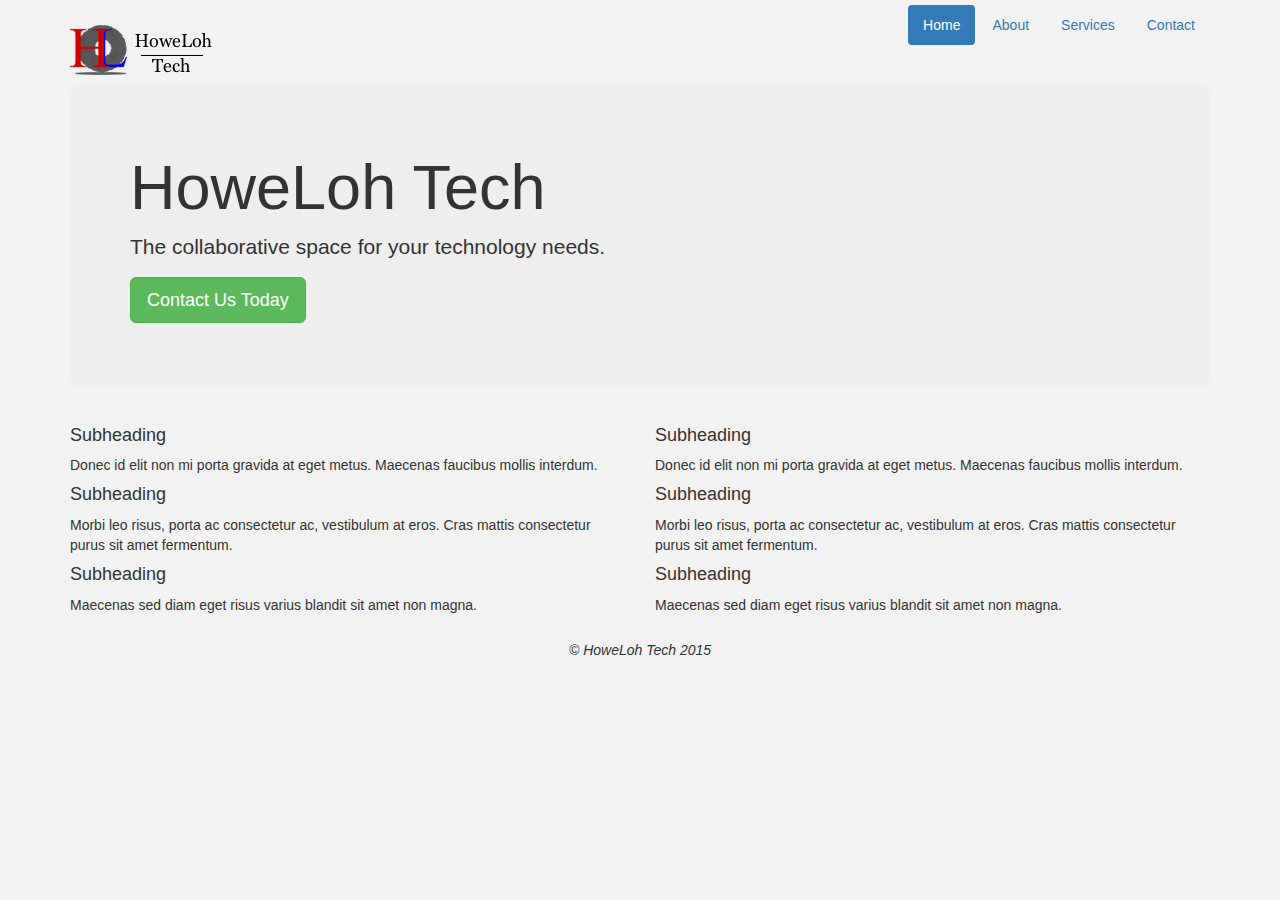
==== index.html @ c49f2ffc "Edit spacing" ====
<!DOCTYPE html>
<html lang="en">
  <head>
    <meta charset="utf-8">
    <meta http-equiv="X-UA-Compatible" content="IE=edge">
    <meta name="viewport" content="width=device-width, initial-scale=1">
    <!-- The above 3 meta tags *must* come first in the head; any other head content must come *after* these tags -->
    <meta name="description" content="">
    <meta name="author" content="">
    <!--<link rel="icon" href="../../favicon.ico">-->

    <title>HoweLoh Tech</title>
	
	<!--Custom CSS-->
	<link href="css/style.css" rel="stylesheet">
	
    <!-- Bootstrap core CSS -->
    <link href="css/bootstrap.css" rel="stylesheet">

    <!-- Custom styles for this template -->
    <!--<link href="jumbotron-narrow.css" rel="stylesheet">-->

    <!-- Just for debugging purposes. Don't actually copy these 2 lines! -->
    <!--[if lt IE 9]><script src="../../assets/js/ie8-responsive-file-warning.js"></script><![endif]-->
    <!--<script src="../../assets/js/ie-emulation-modes-warning.js"></script>-->

    <!-- HTML5 shim and Respond.js for IE8 support of HTML5 elements and media queries -->
    <!--[if lt IE 9]>
      <script src="https://oss.maxcdn.com/html5shiv/3.7.2/html5shiv.min.js"></script>
      <script src="https://oss.maxcdn.com/respond/1.4.2/respond.min.js"></script>
    <![endif]-->
	
	<!--Google Analytics--><!-- Comment out until site is live
	<script>
		(function(i,s,o,g,r,a,m){i['GoogleAnalyticsObject']=r;i[r]=i[r]||function(){
			(i[r].q=i[r].q||[]).push(arguments)},i[r].l=1*new Date();a=s.createElement(o),
			m=s.getElementsByTagName(o)[0];a.async=1;a.src=g;m.parentNode.insertBefore(a,m)
			})(window,document,'script','//www.google-analytics.com/analytics.js','ga');

		ga('create', 'UA-70632513-1', 'auto');
		ga('send', 'pageview');

	</script>
	-->
  </head>

  <body>

    <div class="container">
      <div class="header clearfix">
        <nav>
          <ul class="nav nav-pills pull-right">
            <li role="presentation" class="active"><a href="index.html">Home</a></li>
            <li role="presentation"><a href="about.html">About</a></li>
			<li role="presentation"><a href="services.html">Services</a></li>
            <li role="presentation"><a href="contact.html">Contact</a></li>
          </ul>
        </nav>
        <h3 class="text-muted"><span id="logo"><img src="css/images/HoweLoh_header.png" alt="HoweLoh Tech"></span></h3>
      </div>

      <div class="jumbotron">
        <h1>HoweLoh Tech</h1>
        <p class="lead">The collaborative space for your technology needs.</p>
        <p><a class="btn btn-lg btn-success" href="contact.html" role="button">Contact Us Today</a></p>
      </div>

      <div class="row marketing">
        <div class="col-lg-6">
          <h4>Subheading</h4>
          <p>Donec id elit non mi porta gravida at eget metus. Maecenas faucibus mollis interdum.</p>

          <h4>Subheading</h4>
          <p>Morbi leo risus, porta ac consectetur ac, vestibulum at eros. Cras mattis consectetur purus sit amet fermentum.</p>

          <h4>Subheading</h4>
          <p>Maecenas sed diam eget risus varius blandit sit amet non magna.</p>
        </div>

        <div class="col-lg-6">
          <h4>Subheading</h4>
          <p>Donec id elit non mi porta gravida at eget metus. Maecenas faucibus mollis interdum.</p>

          <h4>Subheading</h4>
          <p>Morbi leo risus, porta ac consectetur ac, vestibulum at eros. Cras mattis consectetur purus sit amet fermentum.</p>

          <h4>Subheading</h4>
          <p>Maecenas sed diam eget risus varius blandit sit amet non magna.</p>
        </div>
      </div>
	  
	</div> <!-- /container -->  

    <footer class="footer">
		<p>&copy; HoweLoh Tech 2015</p> <!--Not sure we can actually use the "Copyright" symbol-->
    </footer>

    
    <!-- IE10 viewport hack for Surface/desktop Windows 8 bug -->
    <!--<script src="../../assets/js/ie10-viewport-bug-workaround.js"></script>-->
  </body>
</html>
---- css/style.css ----
html, body{
	margin-top: 5px;
	background-color: #F2F2F2;
}

footer{
	margin-top: 15px;
	text-align: center;
	font-style: italic;
	clear: both;
}

.jumbotron{
	/*background-image: url('images/cmw_workstn.jpg');*/
	background-color: #CCCCCC;
	background-position: center center;
	background-repeat: no-repeat;
	background-size: cover;
}

#service-img{
	width: 150px;
	margin: auto;
}

#contact-form{
	width: 500px;
	margin: 15px auto;
}
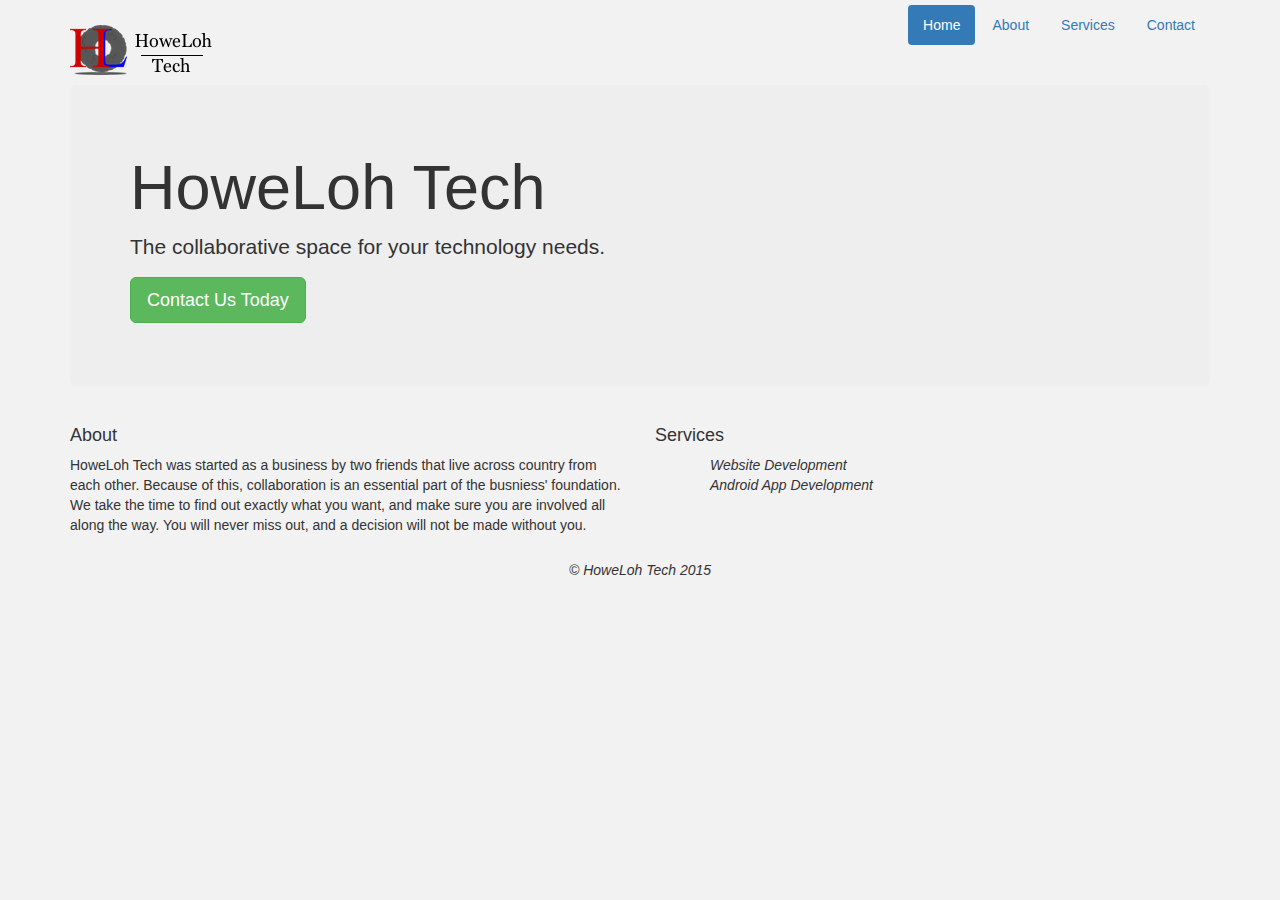
==== commit 7ce38f57: "Finish index content" ====
--- a/index.html
+++ b/index.html
@@ -67,25 +67,16 @@
 
       <div class="row marketing">
         <div class="col-lg-6">
-          <h4>Subheading</h4>
-          <p>Donec id elit non mi porta gravida at eget metus. Maecenas faucibus mollis interdum.</p>
-
-          <h4>Subheading</h4>
-          <p>Morbi leo risus, porta ac consectetur ac, vestibulum at eros. Cras mattis consectetur purus sit amet fermentum.</p>
-
-          <h4>Subheading</h4>
-          <p>Maecenas sed diam eget risus varius blandit sit amet non magna.</p>
+          <h4>About</h4>
+          <p>HoweLoh Tech was started as a business by two friends that live across country from each other. Because of this, collaboration is an essential part of the busniess' foundation. We take the time to find out exactly what you want, and make sure you are involved all along the way. You will never miss out, and a decision will not be made without you.</p>
         </div>
 
         <div class="col-lg-6">
-          <h4>Subheading</h4>
-          <p>Donec id elit non mi porta gravida at eget metus. Maecenas faucibus mollis interdum.</p>
-
-          <h4>Subheading</h4>
-          <p>Morbi leo risus, porta ac consectetur ac, vestibulum at eros. Cras mattis consectetur purus sit amet fermentum.</p>
-
-          <h4>Subheading</h4>
-          <p>Maecenas sed diam eget risus varius blandit sit amet non magna.</p>
+          <h4>Services</h4>
+          <ul class="serv-list">
+			<li>Website Development</li>
+			<li>Android App Development</li>
+		  </ul>
         </div>
       </div>
 	  
--- a/css/style.css
+++ b/css/style.css
@@ -20,10 +20,20 @@
 
 #service-img{
 	width: 150px;
-	margin: auto;
+	margin: 25px auto;
 }
 
 #contact-form{
 	width: 500px;
 	margin: 15px auto;
+}
+
+.serv-list{
+	list-style: none;
+	font-style: italic;
+}
+
+.serv-list li{
+	list-style: none;
+	margin-left: 15px;
 }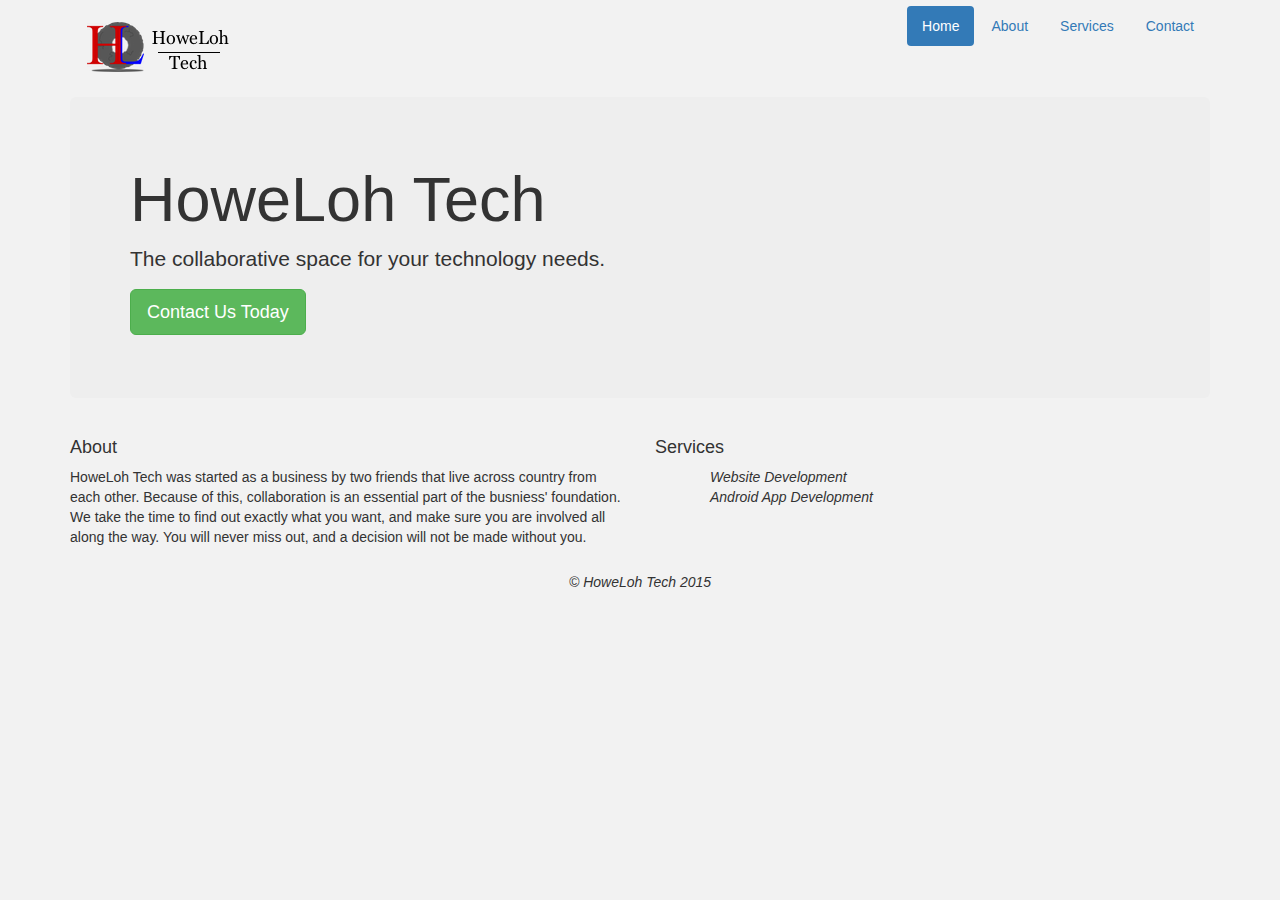
==== commit 299584c0: "Fix Nav Bar" ====
--- a/index.html
+++ b/index.html
@@ -47,17 +47,21 @@
   <body>
 
     <div class="container">
-      <div class="header clearfix">
-        <nav>
-          <ul class="nav nav-pills pull-right">
-            <li role="presentation" class="active"><a href="index.html">Home</a></li>
-            <li role="presentation"><a href="about.html">About</a></li>
-			<li role="presentation"><a href="services.html">Services</a></li>
-            <li role="presentation"><a href="contact.html">Contact</a></li>
-          </ul>
-        </nav>
-        <h3 class="text-muted"><span id="logo"><img src="css/images/HoweLoh_header.png" alt="HoweLoh Tech"></span></h3>
-      </div>
+		<div class="navbar">
+			<div class="header clearfix">
+				<div class="navbar navbar-brand">
+					<img src="css/images/HoweLoh_header.png" alt="HoweLoh Tech">
+				</div>
+				<nav>
+					<ul class="nav nav-pills pull-right">
+						<li role="presentation" class="active"><a href="index.html">Home</a></li>
+						<li role="presentation"><a href="about.html">About</a></li>
+						<li role="presentation"><a href="services.html">Services</a></li>
+						<li role="presentation"><a href="contact.html">Contact</a></li>
+					</ul>
+				</nav>
+			</div>
+		</div>
 
       <div class="jumbotron">
         <h1>HoweLoh Tech</h1>
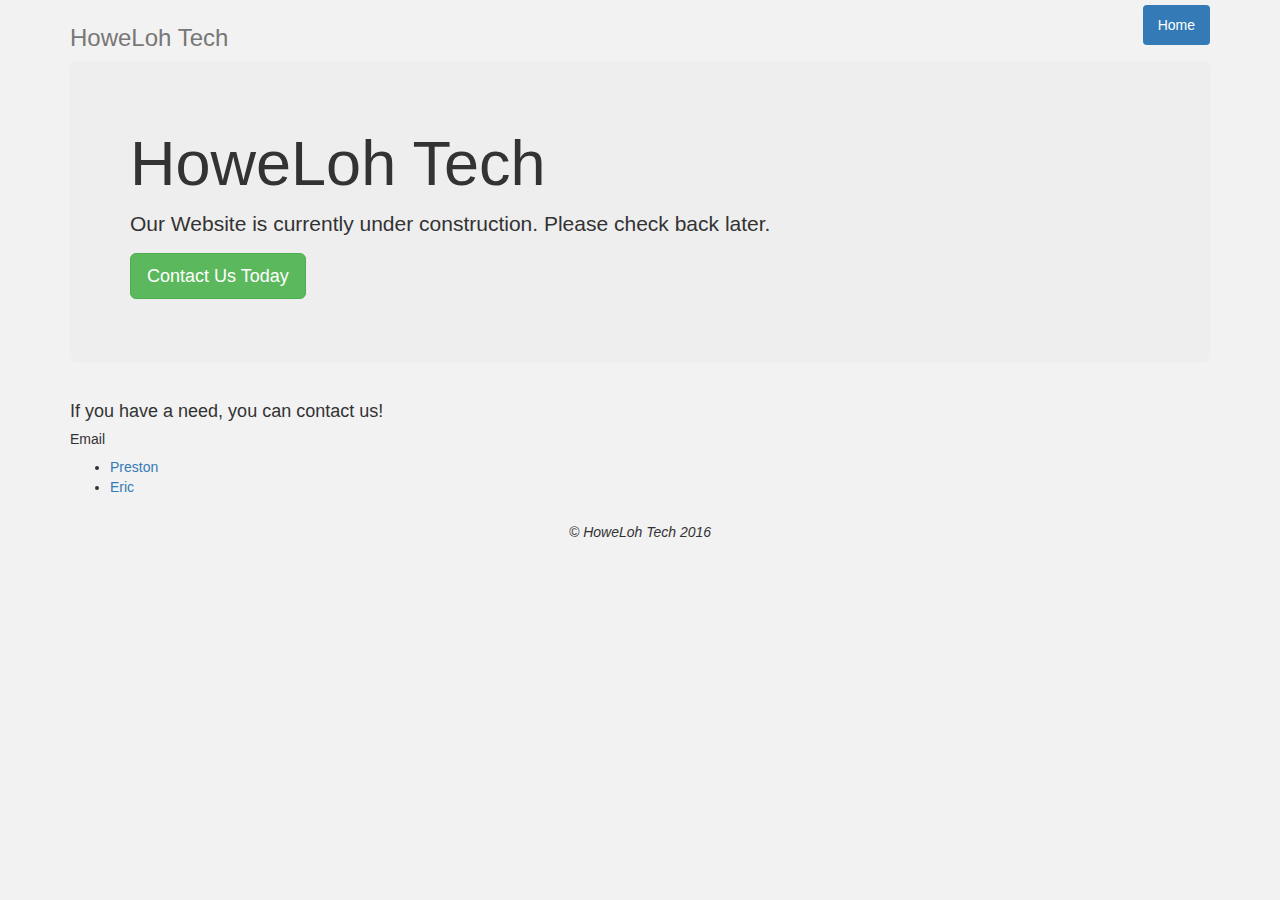
==== commit e369a895: "Take out broken link & Update Copy year" ====
--- a/index.html
+++ b/index.html
@@ -12,7 +12,7 @@
     <title>HoweLoh Tech</title>
 	
 	<!--Custom CSS-->
-	<link href="css/style.css" rel="stylesheet">
+	<link href="css/style.css" rel="stylesheet" type="text/css">
 	
     <!-- Bootstrap core CSS -->
     <link href="css/bootstrap.css" rel="stylesheet">
@@ -36,10 +36,8 @@
 			(i[r].q=i[r].q||[]).push(arguments)},i[r].l=1*new Date();a=s.createElement(o),
 			m=s.getElementsByTagName(o)[0];a.async=1;a.src=g;m.parentNode.insertBefore(a,m)
 			})(window,document,'script','//www.google-analytics.com/analytics.js','ga');
-
 		ga('create', 'UA-70632513-1', 'auto');
 		ga('send', 'pageview');
-
 	</script>
 	-->
   </head>
@@ -47,51 +45,44 @@
   <body>
 
     <div class="container">
-		<div class="navbar">
-			<div class="header clearfix">
-				<div class="navbar navbar-brand">
-					<img src="css/images/HoweLoh_header.png" alt="HoweLoh Tech">
-				</div>
-				<nav>
-					<ul class="nav nav-pills pull-right">
-						<li role="presentation" class="active"><a href="index.html">Home</a></li>
-						<li role="presentation"><a href="about.html">About</a></li>
-						<li role="presentation"><a href="services.html">Services</a></li>
-						<li role="presentation"><a href="contact.html">Contact</a></li>
-					</ul>
-				</nav>
-			</div>
-		</div>
+      <div class="header clearfix">
+        <nav>
+          <ul class="nav nav-pills pull-right">
+            <li role="presentation" class="active"><a href="index.html">Home</a></li>
+            <!--<li role="presentation"><a href="about.html">About</a></li>
+			<li role="presentation"><a href="services.html">Services</a></li>
+            <li role="presentation"><a href="contact.html">Contact</a></li>-->
+          </ul>
+        </nav>
+        <h3 class="text-muted">HoweLoh Tech</span></h3>
+      </div>
 
       <div class="jumbotron">
         <h1>HoweLoh Tech</h1>
-        <p class="lead">The collaborative space for your technology needs.</p>
-        <p><a class="btn btn-lg btn-success" href="contact.html" role="button">Contact Us Today</a></p>
+        <p class="lead">Our Website is currently under construction. Please check back later.</p>
+        <p><a class="btn btn-lg btn-success" href="#" role="button">Contact Us Today</a></p>
       </div>
 
       <div class="row marketing">
-        <div class="col-lg-6">
-          <h4>About</h4>
-          <p>HoweLoh Tech was started as a business by two friends that live across country from each other. Because of this, collaboration is an essential part of the busniess' foundation. We take the time to find out exactly what you want, and make sure you are involved all along the way. You will never miss out, and a decision will not be made without you.</p>
-        </div>
-
-        <div class="col-lg-6">
-          <h4>Services</h4>
-          <ul class="serv-list">
-			<li>Website Development</li>
-			<li>Android App Development</li>
+        
+		<div class="col-lg-6">
+          <h4>If you have a need, you can contact us!</h4>
+          <h5>Email</h5>
+		  <ul>
+			<li><a href="mailto:pshowell@howeloh.com">Preston</a></li>
+			<li><a href="mailto:e.ed.loh@howeloh.com">Eric</a></li>
 		  </ul>
         </div>
       </div>
-	  
-	</div> <!-- /container -->  
 
-    <footer class="footer">
-		<p>&copy; HoweLoh Tech 2015</p> <!--Not sure we can actually use the "Copyright" symbol-->
-    </footer>
+      <footer class="footer">
+        <p><i>&copy; HoweLoh Tech 2016</i></p>
+      </footer>
 
-    
+    </div> <!-- /container -->
+
+
     <!-- IE10 viewport hack for Surface/desktop Windows 8 bug -->
     <!--<script src="../../assets/js/ie10-viewport-bug-workaround.js"></script>-->
   </body>
-</html>
+</html>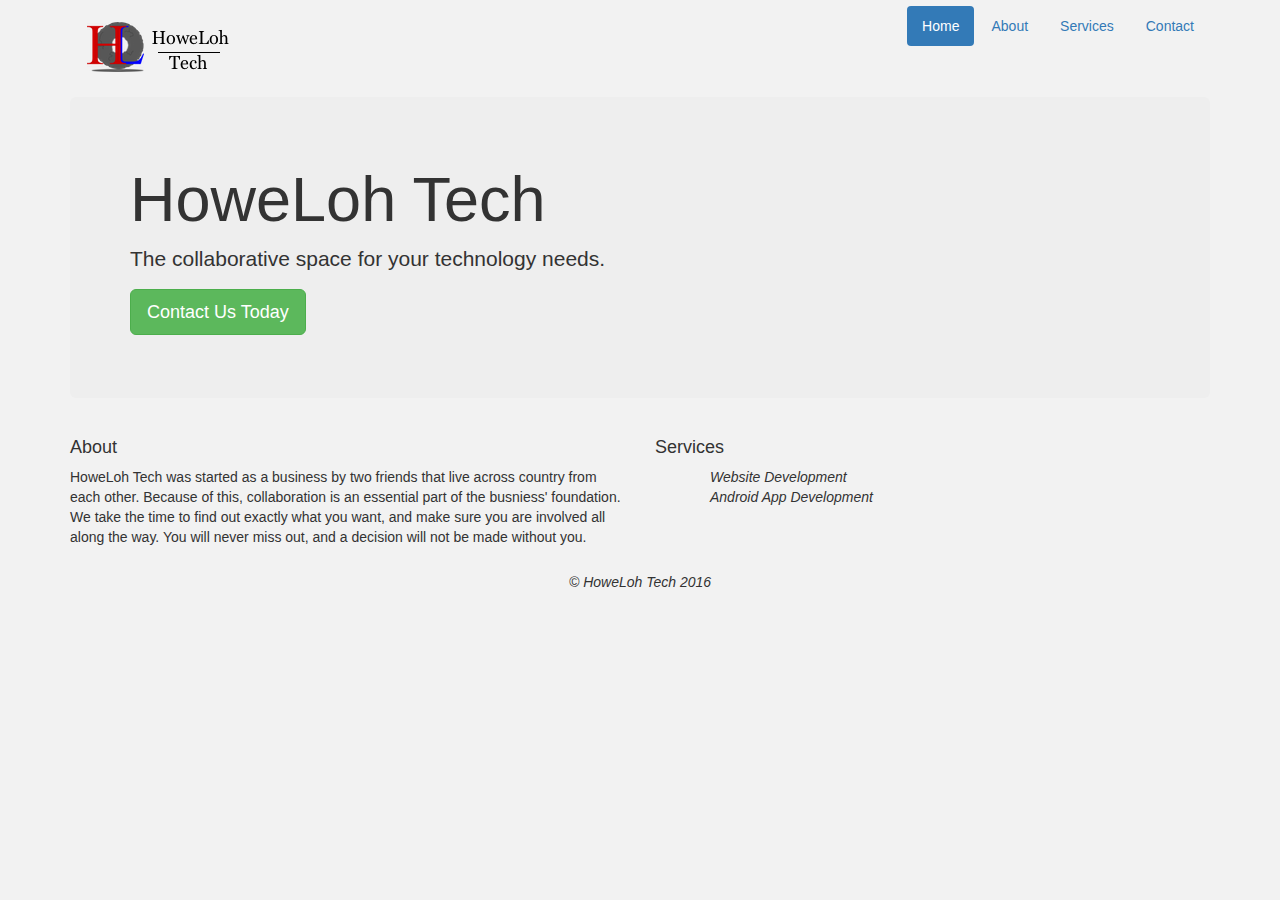
==== commit 172a9e9e: "Update year to 2016" ====
--- a/index.html
+++ b/index.html
@@ -5,14 +5,14 @@
     <meta http-equiv="X-UA-Compatible" content="IE=edge">
     <meta name="viewport" content="width=device-width, initial-scale=1">
     <!-- The above 3 meta tags *must* come first in the head; any other head content must come *after* these tags -->
-    <meta name="description" content="">
-    <meta name="author" content="">
+    <meta name="description" content="Home page for HoweLoh Tech website">
+    <meta name="author" content="Preston Howell">
     <!--<link rel="icon" href="../../favicon.ico">-->
 
     <title>HoweLoh Tech</title>
 	
 	<!--Custom CSS-->
-	<link href="css/style.css" rel="stylesheet" type="text/css">
+	<link href="css/style.css" rel="stylesheet">
 	
     <!-- Bootstrap core CSS -->
     <link href="css/bootstrap.css" rel="stylesheet">
@@ -36,8 +36,10 @@
 			(i[r].q=i[r].q||[]).push(arguments)},i[r].l=1*new Date();a=s.createElement(o),
 			m=s.getElementsByTagName(o)[0];a.async=1;a.src=g;m.parentNode.insertBefore(a,m)
 			})(window,document,'script','//www.google-analytics.com/analytics.js','ga');
+
 		ga('create', 'UA-70632513-1', 'auto');
 		ga('send', 'pageview');
+
 	</script>
 	-->
   </head>
@@ -45,44 +47,51 @@
   <body>
 
     <div class="container">
-      <div class="header clearfix">
-        <nav>
-          <ul class="nav nav-pills pull-right">
-            <li role="presentation" class="active"><a href="index.html">Home</a></li>
-            <!--<li role="presentation"><a href="about.html">About</a></li>
-			<li role="presentation"><a href="services.html">Services</a></li>
-            <li role="presentation"><a href="contact.html">Contact</a></li>-->
-          </ul>
-        </nav>
-        <h3 class="text-muted">HoweLoh Tech</span></h3>
-      </div>
+		<div class="navbar">
+			<div class="header clearfix">
+				<div class="navbar navbar-brand">
+					<img src="css/images/HoweLoh_header.png" alt="HoweLoh Tech">
+				</div>
+				<nav>
+					<ul class="nav nav-pills pull-right">
+						<li role="presentation" class="active"><a href="index.html">Home</a></li>
+						<li role="presentation"><a href="about.html">About</a></li>
+						<li role="presentation"><a href="services.html">Services</a></li>
+						<li role="presentation"><a href="contact.html">Contact</a></li>
+					</ul>
+				</nav>
+			</div>
+		</div>
 
       <div class="jumbotron">
         <h1>HoweLoh Tech</h1>
-        <p class="lead">Our Website is currently under construction. Please check back later.</p>
-        <p><a class="btn btn-lg btn-success" href="#" role="button">Contact Us Today</a></p>
+        <p class="lead">The collaborative space for your technology needs.</p>
+        <p><a class="btn btn-lg btn-success" href="contact.html" role="button">Contact Us Today</a></p>
       </div>
 
       <div class="row marketing">
-        
-		<div class="col-lg-6">
-          <h4>If you have a need, you can contact us!</h4>
-          <h5>Email</h5>
-		  <ul>
-			<li><a href="mailto:pshowell@howeloh.com">Preston</a></li>
-			<li><a href="mailto:e.ed.loh@howeloh.com">Eric</a></li>
+        <div class="col-lg-6">
+          <h4>About</h4>
+          <p>HoweLoh Tech was started as a business by two friends that live across country from each other. Because of this, collaboration is an essential part of the busniess' foundation. We take the time to find out exactly what you want, and make sure you are involved all along the way. You will never miss out, and a decision will not be made without you.</p>
+        </div>
+
+        <div class="col-lg-6">
+          <h4>Services</h4>
+          <ul class="serv-list">
+			<li>Website Development</li>
+			<li>Android App Development</li>
 		  </ul>
         </div>
       </div>
+	  
+	</div> <!-- /container -->  
 
-      <footer class="footer">
-        <p><i>&copy; HoweLoh Tech 2016</i></p>
-      </footer>
+    <footer class="footer">
+		<p>&copy; HoweLoh Tech 2016</p> <!--Not sure we can actually use the "Copyright" symbol-->
+    </footer>
 
-    </div> <!-- /container -->
-
-
+    
     <!-- IE10 viewport hack for Surface/desktop Windows 8 bug -->
     <!--<script src="../../assets/js/ie10-viewport-bug-workaround.js"></script>-->
   </body>
-</html>+</html>
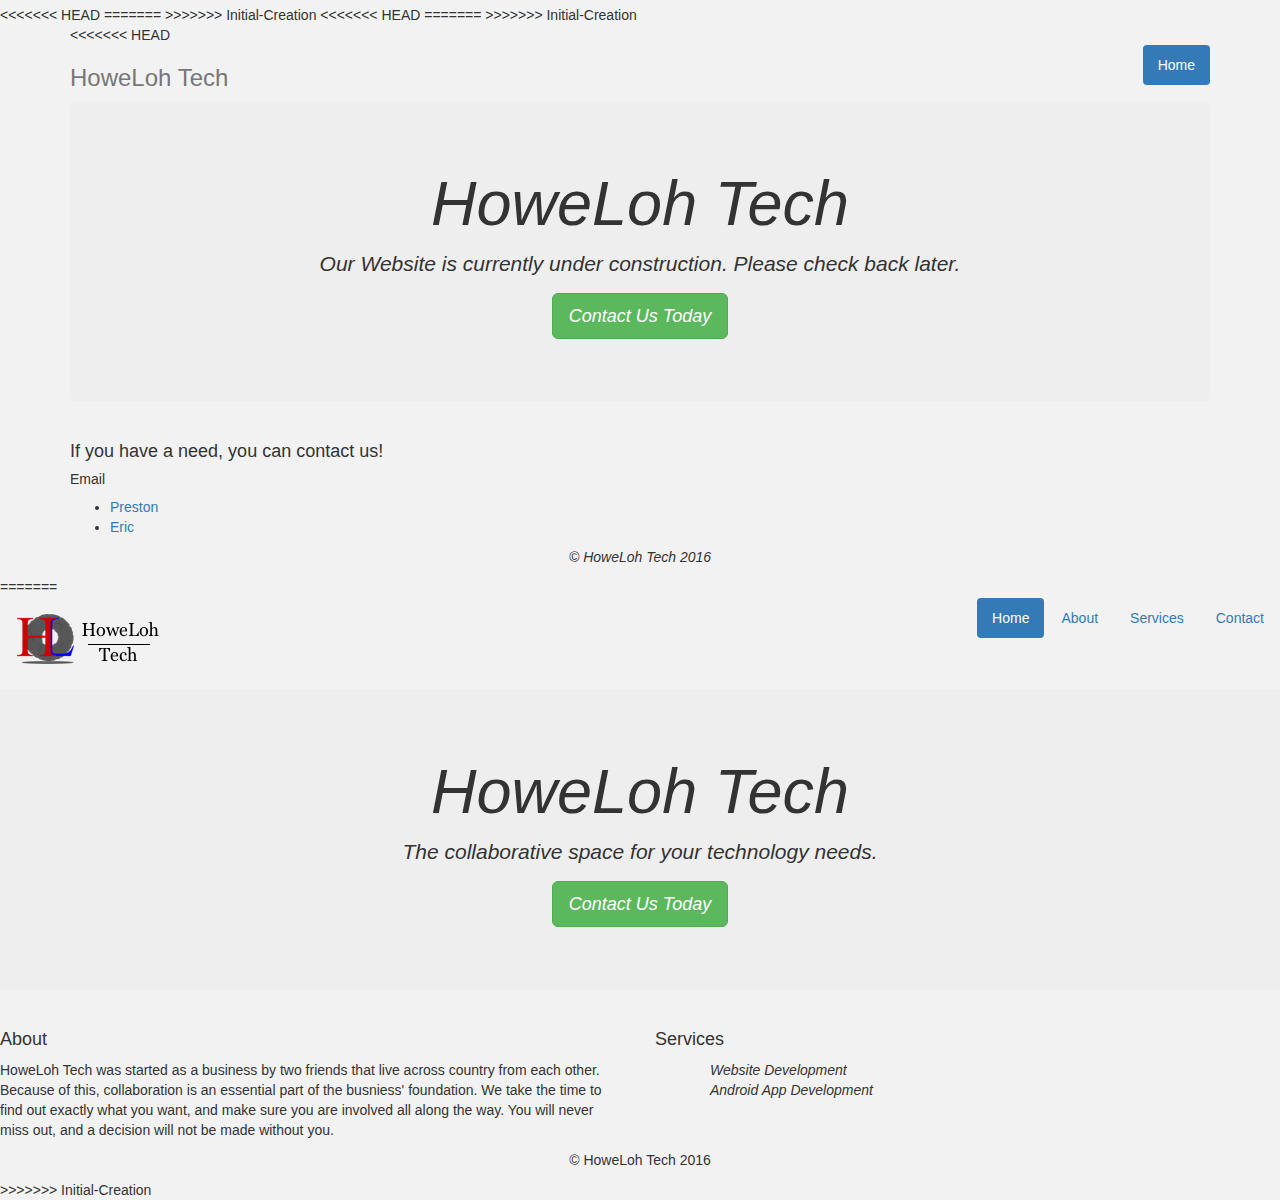
==== commit 40b62fb5: "Finish commit" ====
--- a/index.html
+++ b/index.html
@@ -5,14 +5,23 @@
     <meta http-equiv="X-UA-Compatible" content="IE=edge">
     <meta name="viewport" content="width=device-width, initial-scale=1">
     <!-- The above 3 meta tags *must* come first in the head; any other head content must come *after* these tags -->
+<<<<<<< HEAD
+    <meta name="description" content="">
+    <meta name="author" content="">
+=======
     <meta name="description" content="Home page for HoweLoh Tech website">
     <meta name="author" content="Preston Howell">
+>>>>>>> Initial-Creation
     <!--<link rel="icon" href="../../favicon.ico">-->
 
     <title>HoweLoh Tech</title>
 	
 	<!--Custom CSS-->
+<<<<<<< HEAD
+	<link href="css/style.css" rel="stylesheet" type="text/css">
+=======
 	<link href="css/style.css" rel="stylesheet">
+>>>>>>> Initial-Creation
 	
     <!-- Bootstrap core CSS -->
     <link href="css/bootstrap.css" rel="stylesheet">
@@ -36,10 +45,15 @@
 			(i[r].q=i[r].q||[]).push(arguments)},i[r].l=1*new Date();a=s.createElement(o),
 			m=s.getElementsByTagName(o)[0];a.async=1;a.src=g;m.parentNode.insertBefore(a,m)
 			})(window,document,'script','//www.google-analytics.com/analytics.js','ga');
+<<<<<<< HEAD
+		ga('create', 'UA-70632513-1', 'auto');
+		ga('send', 'pageview');
+=======
 
 		ga('create', 'UA-70632513-1', 'auto');
 		ga('send', 'pageview');
 
+>>>>>>> Initial-Creation
 	</script>
 	-->
   </head>
@@ -47,6 +61,49 @@
   <body>
 
     <div class="container">
+<<<<<<< HEAD
+      <div class="header clearfix">
+        <nav>
+          <ul class="nav nav-pills pull-right">
+            <li role="presentation" class="active"><a href="index.html">Home</a></li>
+            <!--<li role="presentation"><a href="about.html">About</a></li>
+			<li role="presentation"><a href="services.html">Services</a></li>
+            <li role="presentation"><a href="contact.html">Contact</a></li>-->
+          </ul>
+        </nav>
+        <h3 class="text-muted">HoweLoh Tech</span></h3>
+      </div>
+
+      <div class="jumbotron">
+        <h1>HoweLoh Tech</h1>
+        <p class="lead">Our Website is currently under construction. Please check back later.</p>
+        <p><a class="btn btn-lg btn-success" href="#" role="button">Contact Us Today</a></p>
+      </div>
+
+      <div class="row marketing">
+        
+		<div class="col-lg-6">
+          <h4>If you have a need, you can contact us!</h4>
+          <h5>Email</h5>
+		  <ul>
+			<li><a href="mailto:pshowell@howeloh.com">Preston</a></li>
+			<li><a href="mailto:e.ed.loh@howeloh.com">Eric</a></li>
+		  </ul>
+        </div>
+      </div>
+
+      <footer class="footer">
+        <p><i>&copy; HoweLoh Tech 2016</i></p>
+      </footer>
+
+    </div> <!-- /container -->
+
+
+    <!-- IE10 viewport hack for Surface/desktop Windows 8 bug -->
+    <!--<script src="../../assets/js/ie10-viewport-bug-workaround.js"></script>-->
+  </body>
+</html>
+=======
 		<div class="navbar">
 			<div class="header clearfix">
 				<div class="navbar navbar-brand">
@@ -95,3 +152,4 @@
     <!--<script src="../../assets/js/ie10-viewport-bug-workaround.js"></script>-->
   </body>
 </html>
+>>>>>>> Initial-Creation
--- a/css/style.css
+++ b/css/style.css
@@ -4,6 +4,17 @@
 }
 
 footer{
+<<<<<<< HEAD
+	margin-top: 10px;
+	text-align: center;
+}
+
+.jumbotron{
+	/*background-image: url('images/cmw_workstn.jpg'); /*Picture not final, simply a place holder, supplied by morguefile.com*/*/
+	background-position: center center;
+	background-repeat: no-repeat;
+	background-size: cover;
+=======
 	margin-top: 15px;
 	text-align: center;
 	font-style: italic;
@@ -36,4 +47,5 @@
 .serv-list li{
 	list-style: none;
 	margin-left: 15px;
+>>>>>>> Initial-Creation
 }--- a/css/style.css
+++ b/css/style.css
@@ -4,6 +4,17 @@
 }
 
 footer{
+<<<<<<< HEAD
+	margin-top: 10px;
+	text-align: center;
+}
+
+.jumbotron{
+	/*background-image: url('images/cmw_workstn.jpg'); /*Picture not final, simply a place holder, supplied by morguefile.com*/*/
+	background-position: center center;
+	background-repeat: no-repeat;
+	background-size: cover;
+=======
 	margin-top: 15px;
 	text-align: center;
 	font-style: italic;
@@ -36,4 +47,5 @@
 .serv-list li{
 	list-style: none;
 	margin-left: 15px;
+>>>>>>> Initial-Creation
 }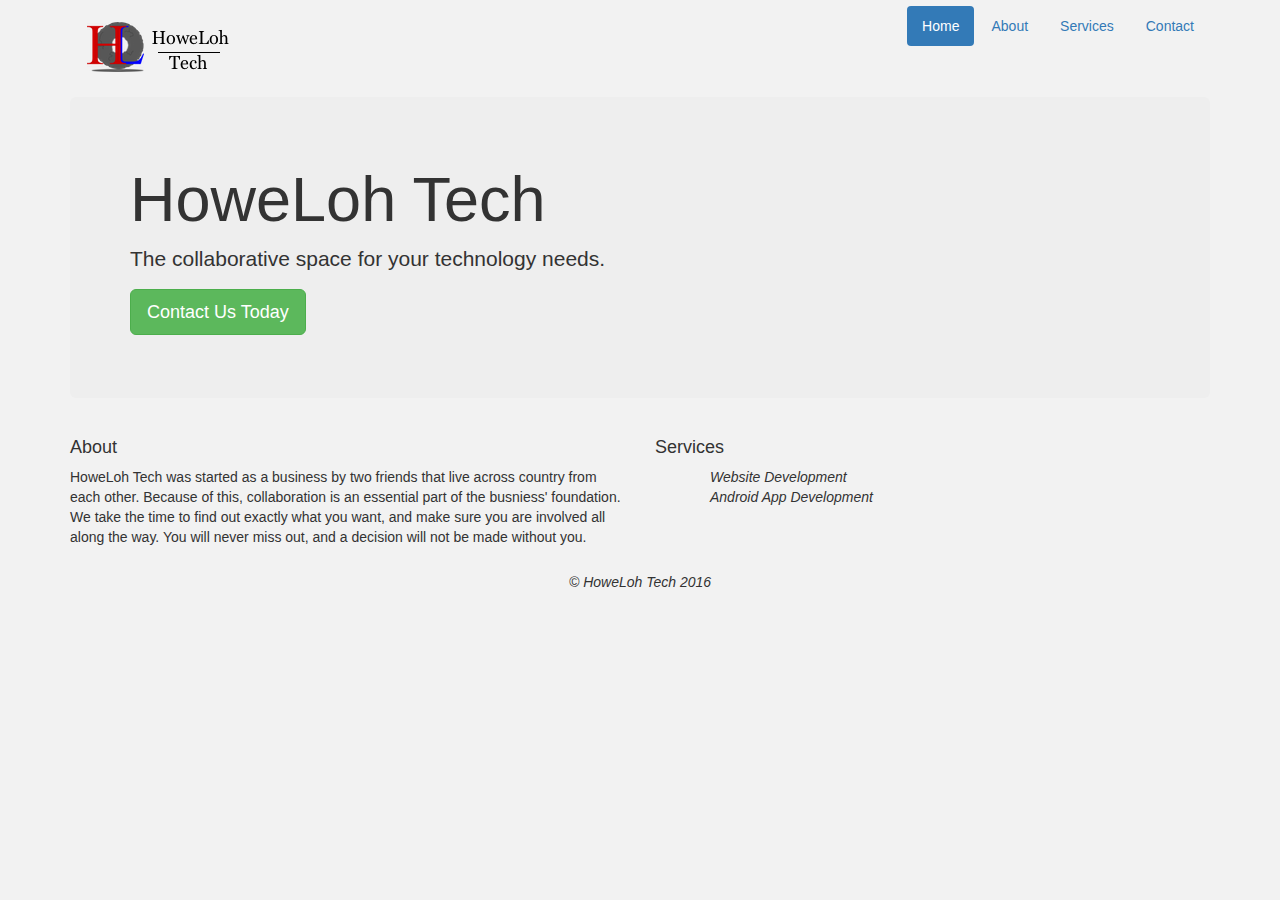
==== commit fa1aab61: "Fix minor mistake" ====
--- a/index.html
+++ b/index.html
@@ -5,23 +5,15 @@
     <meta http-equiv="X-UA-Compatible" content="IE=edge">
     <meta name="viewport" content="width=device-width, initial-scale=1">
     <!-- The above 3 meta tags *must* come first in the head; any other head content must come *after* these tags -->
-<<<<<<< HEAD
-    <meta name="description" content="">
-    <meta name="author" content="">
-=======
     <meta name="description" content="Home page for HoweLoh Tech website">
     <meta name="author" content="Preston Howell">
->>>>>>> Initial-Creation
     <!--<link rel="icon" href="../../favicon.ico">-->
 
     <title>HoweLoh Tech</title>
 	
 	<!--Custom CSS-->
-<<<<<<< HEAD
-	<link href="css/style.css" rel="stylesheet" type="text/css">
-=======
 	<link href="css/style.css" rel="stylesheet">
->>>>>>> Initial-Creation
+
 	
     <!-- Bootstrap core CSS -->
     <link href="css/bootstrap.css" rel="stylesheet">
@@ -45,15 +37,8 @@
 			(i[r].q=i[r].q||[]).push(arguments)},i[r].l=1*new Date();a=s.createElement(o),
 			m=s.getElementsByTagName(o)[0];a.async=1;a.src=g;m.parentNode.insertBefore(a,m)
 			})(window,document,'script','//www.google-analytics.com/analytics.js','ga');
-<<<<<<< HEAD
 		ga('create', 'UA-70632513-1', 'auto');
 		ga('send', 'pageview');
-=======
-
-		ga('create', 'UA-70632513-1', 'auto');
-		ga('send', 'pageview');
-
->>>>>>> Initial-Creation
 	</script>
 	-->
   </head>
@@ -61,49 +46,6 @@
   <body>
 
     <div class="container">
-<<<<<<< HEAD
-      <div class="header clearfix">
-        <nav>
-          <ul class="nav nav-pills pull-right">
-            <li role="presentation" class="active"><a href="index.html">Home</a></li>
-            <!--<li role="presentation"><a href="about.html">About</a></li>
-			<li role="presentation"><a href="services.html">Services</a></li>
-            <li role="presentation"><a href="contact.html">Contact</a></li>-->
-          </ul>
-        </nav>
-        <h3 class="text-muted">HoweLoh Tech</span></h3>
-      </div>
-
-      <div class="jumbotron">
-        <h1>HoweLoh Tech</h1>
-        <p class="lead">Our Website is currently under construction. Please check back later.</p>
-        <p><a class="btn btn-lg btn-success" href="#" role="button">Contact Us Today</a></p>
-      </div>
-
-      <div class="row marketing">
-        
-		<div class="col-lg-6">
-          <h4>If you have a need, you can contact us!</h4>
-          <h5>Email</h5>
-		  <ul>
-			<li><a href="mailto:pshowell@howeloh.com">Preston</a></li>
-			<li><a href="mailto:e.ed.loh@howeloh.com">Eric</a></li>
-		  </ul>
-        </div>
-      </div>
-
-      <footer class="footer">
-        <p><i>&copy; HoweLoh Tech 2016</i></p>
-      </footer>
-
-    </div> <!-- /container -->
-
-
-    <!-- IE10 viewport hack for Surface/desktop Windows 8 bug -->
-    <!--<script src="../../assets/js/ie10-viewport-bug-workaround.js"></script>-->
-  </body>
-</html>
-=======
 		<div class="navbar">
 			<div class="header clearfix">
 				<div class="navbar navbar-brand">
@@ -152,4 +94,3 @@
     <!--<script src="../../assets/js/ie10-viewport-bug-workaround.js"></script>-->
   </body>
 </html>
->>>>>>> Initial-Creation
--- a/css/style.css
+++ b/css/style.css
@@ -4,17 +4,6 @@
 }
 
 footer{
-<<<<<<< HEAD
-	margin-top: 10px;
-	text-align: center;
-}
-
-.jumbotron{
-	/*background-image: url('images/cmw_workstn.jpg'); /*Picture not final, simply a place holder, supplied by morguefile.com*/*/
-	background-position: center center;
-	background-repeat: no-repeat;
-	background-size: cover;
-=======
 	margin-top: 15px;
 	text-align: center;
 	font-style: italic;
@@ -47,5 +36,4 @@
 .serv-list li{
 	list-style: none;
 	margin-left: 15px;
->>>>>>> Initial-Creation
 }